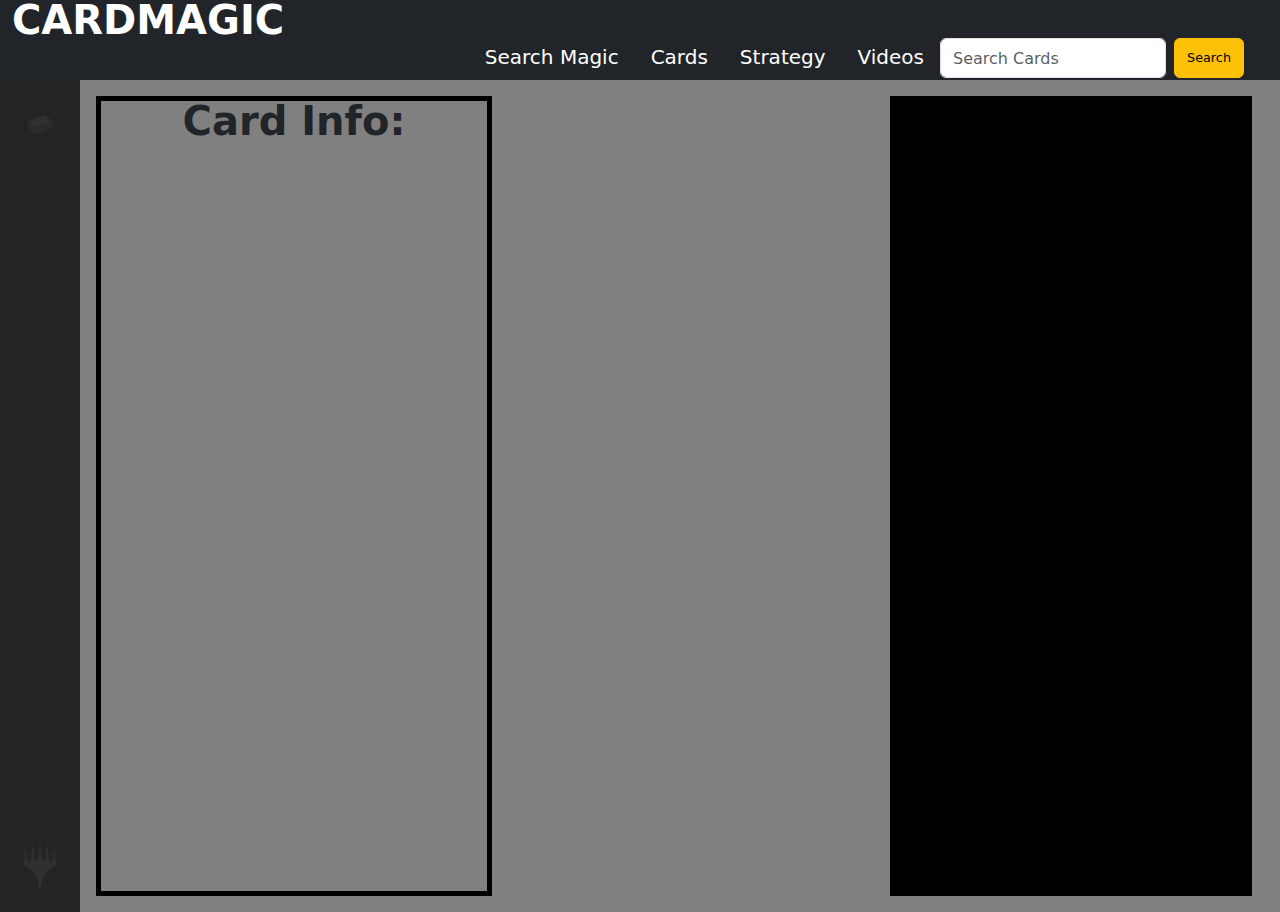
==== index.html @ f4384872 "Fix: Navbard card placement improved" ====
<!DOCTYPE html>
<html lang="en">

<head>
    <meta charset="UTF-8" />
    <meta name="viewport" content="width=device-width, initial-scale=1.0" />
    <meta http-equiv="X-UA-Compatible" content="ie=edge" />
    <link rel="stylesheet" href="https://cdn.jsdelivr.net/npm/bootstrap@5.2.1/dist/css/bootstrap.min.css" />
    <link rel="stylesheet" href="https://use.fontawesome.com/releases/v5.8.1/css/all.css"
        integrity="sha384-50oBUHEmvpQ+1lW4y57PTFmhCaXp0ML5d60M1M7uH2+nqUivzIebhndOJK28anvf" crossorigin="anonymous" />
    <link href="https://fonts.googleapis.com/css?family=Open+Sans&display=swap" rel="stylesheet" />
    <link rel="stylesheet" href="style.css" />
    <link rel="stylesheet" href="reset.css" />

    <script async src="https://cse.google.com/cse.js?cx=1739807d4cdf547c1"></script>
    <title>CARDMAGIC</title>
</head>

<body>
    <header class="topbar navbar-dark bg-dark">
        <nav class="nav navbar-dark bg-dark ">
            <div class="container-fluid row align-items-end">
                <div class="col-md-auto">
                    <a class="navbar-brand text-bg-dark fs-1 fw-bold" href=index.html>CARDMAGIC</a>
                </div>
                <div class="col-md">
                    <ul class='nav justify-content-end d-flex align-items-baseline '>
                        <li class='nav-item'>
                            <a class='nav-link text-bg-dark fs-5 ' href="google.html"> Search Magic</a>
                        </li>
                        <li class='nav-item'>
                            <a class='nav-link text-bg-dark  fs-5 ' href="cards.html">Cards</a>
                        </li>
                        <li class='nav-item'>
                            <a class='nav-link text-bg-dark fs-5 '
                                href="https://magic.wizards.com/en/how-to-play">Strategy</a>
                        </li>
                        <li class='nav-item'>
                            <a class='nav-link text-bg-dark fs-5 '
                                href="https://www.youtube.com/user/wizardsmtg">Videos</a>
                        </li>

                        <form class="d-flex" role="search">
                            <input id="search" class="form-control me-2" type="search" placeholder="Search Cards"
                                aria-label="Search">
                            <button id="searchBtn" class="btn btn-warning" type="submit">Search</button>
                    </ul>

                </div>
            </div>
        </nav>
    </header>

    <nav class='navbar'>
        <ul class='navbar-nav'>
            <li class='nav-icon'>
                <a href="#" class="nav-link" id="nav-link">
                    <svg id=deck width="5rem" height="5rem" version="1.1" viewBox="0 0 700 700"
                        xmlns="http://www.w3.org/2000/svg" xmlns:xlink="http://www.w3.org/1999/xlink">
                        <g>
                            <path fill='currentColor'
                                d="m611.52 207.76c1.1211-6.1602-1.1211-12.879-7.2812-17.359l-132.16-110.88c-7.2812-6.1602-18.48-9.5195-30.238-9.5195-6.7188 0-12.879 1.1211-19.039 2.8008l-307.44 108.08c-10.641 3.9219-17.359 10.078-18.48 17.922-1.1211 6.1602 1.6797 12.879 7.2812 17.359l132.16 110.88c7.2812 6.1602 18.48 9.5195 30.238 9.5195 6.7188 0 12.879-1.1211 19.039-2.8008l307.44-107.52c10.082-3.918 17.359-10.637 18.48-18.477m8.9609 26.316v-11.199c-5.0391 7.2812-12.32 12.879-22.398 16.801l-307.44 108.08c-7.2812 2.8008-15.68 3.9219-24.078 3.9219-15.68 0-30.238-4.4805-39.762-12.879l-132.16-110.88c-2.8008-2.2383-5.0391-4.4805-6.7188-7.2812v10.082c0 4.4805 2.2383 9.5195 7.2812 13.441l132.16 110.88c14 11.762 42.559 15.121 64.398 7.2812l307.44-107.52c13.438-4.4844 20.719-12.324 21.277-20.727m0 29.121v-17.359c-0.55859 7.8398-7.8398 16.238-21.281 20.719l-307.44 107.52c-21.84 7.8398-50.398 4.4805-64.398-7.2812l-131.6-110.88c-5.0391-4.4805-7.2812-8.9609-7.2812-13.441v-16.238 33.602c0 4.4805 2.2383 9.5195 7.2812 13.441l132.16 110.88c14 11.762 42.559 15.121 64.398 7.2812l307.44-107.52c12.879-4.4844 20.719-12.887 20.719-20.727m0 28.562v3.9219-21.84c0 8.3984-7.8398 16.238-21.281 20.719l-307.44 108.64c-21.84 7.8398-50.398 4.4805-64.398-7.2812l-131.6-110.88c-5.0391-4.4805-7.2812-8.9609-7.2812-13.441v-11.762 29.121c0 4.4805 2.2383 9.5195 7.2812 13.441l132.16 110.88c14 11.762 42.559 15.121 64.398 7.2812l307.44-107.52c13.438-5.0391 20.719-12.879 20.719-21.277m0 29.117v8.9609-26.879c0 8.3984-7.8398 16.238-21.281 21.281l-307.44 107.52c-21.84 7.8398-50.398 4.4805-64.398-7.2812l-131.6-110.88c-5.0391-3.9219-7.2812-8.9609-7.2812-13.441v-6.7188 24.082c0 4.4805 2.2383 9.5195 7.2812 13.441l132.16 110.88c14 11.762 42.559 15.121 64.398 7.2812l306.88-107.52c14-4.4805 21.281-12.32 21.281-20.723m0 24.082v-12.879c0 8.3984-7.2812 16.238-21.281 21.281l-307.44 107.52c-21.84 7.8398-50.398 4.4805-64.398-7.2812l-131.6-110.88c-5.0391-4.4805-7.2812-8.9609-7.2812-13.441v-2.2383 15.121c0 4.4805 2.2383 9.5195 7.2812 13.441l132.16 110.88c14 11.762 42.559 15.121 64.398 7.2812l307.44-107.52c13.438-5.043 20.719-13.441 20.719-21.281"
                                class=deckColor></path>

                        </g>
                    </svg>
                    <span class='link-text text-bg-dark'>DECK</span>

                </a>
                
            </li>
            <li class='nav-icon'>
                <a href="https://mtgarena.downloads.wizards.com/Live/Windows64/MTGAInstaller.exe" class="nav-link"
                    id="nav-link">
                    <svg id= magic xmlns="http://www.w3.org/2000/svg" xmlns:xlink="http://www.w3.org/1999/xlink"
                        version="1.1" width="5rem" height="5rem" viewBox="0, 0, 400,717.3333333333333">
                        <g>
                            <path fill='currentColor'
                                d="M199.264 4.478 C 198.537 9.170,198.069 13.565,197.187 24.000 C 195.891 39.341,195.692 42.361,194.401 66.400 C 193.733 78.830,193.012 91.430,192.797 94.400 C 192.583 97.370,191.958 107.180,191.408 116.200 C 190.129 137.166,189.273 149.901,188.784 155.200 C 188.075 162.896,187.628 168.114,186.799 178.400 C 185.859 190.066,184.966 199.341,184.393 203.400 C 184.176 204.940,183.368 211.987,182.597 219.060 C 181.826 226.133,180.937 233.423,180.621 235.260 C 180.305 237.097,179.585 241.930,179.022 246.000 C 176.367 265.177,171.749 287.171,167.347 301.600 L 166.188 305.400 163.394 305.668 C 160.514 305.944,143.759 307.263,142.025 307.351 C 140.061 307.450,136.159 292.215,133.178 272.800 C 132.519 268.510,131.625 262.840,131.192 260.200 C 130.759 257.560,129.779 250.360,129.014 244.200 C 128.248 238.040,127.354 231.020,127.027 228.600 C 126.700 226.180,125.885 218.800,125.215 212.200 C 124.546 205.600,123.726 198.130,123.394 195.600 C 123.062 193.070,122.073 183.260,121.197 173.800 C 120.320 164.340,119.327 153.990,118.989 150.800 C 118.652 147.610,117.757 137.890,117.001 129.200 C 115.325 109.921,112.110 75.662,111.747 73.212 C 111.334 70.416,110.963 72.075,109.811 81.889 C 109.249 86.680,108.610 91.860,108.391 93.400 C 108.173 94.940,107.278 103.850,106.402 113.200 C 105.527 122.550,104.632 131.460,104.414 133.000 C 104.195 134.540,103.289 143.540,102.400 153.000 C 101.511 162.460,100.699 170.436,100.595 170.725 C 100.491 171.014,99.686 178.214,98.806 186.725 C 97.927 195.236,96.939 204.000,96.612 206.200 C 96.284 208.400,95.377 215.600,94.596 222.200 C 93.816 228.800,92.922 235.640,92.609 237.400 C 92.297 239.160,91.393 245.280,90.600 251.000 C 89.808 256.720,88.906 262.660,88.597 264.200 C 88.288 265.740,87.394 270.780,86.611 275.399 C 85.828 280.019,84.925 284.879,84.604 286.199 C 84.283 287.520,83.388 291.576,82.616 295.214 C 81.844 298.852,80.863 302.992,80.436 304.414 C 80.010 305.836,79.197 308.710,78.630 310.800 C 78.062 312.890,77.122 315.809,76.541 317.286 L 75.484 319.972 69.242 322.044 C 65.809 323.183,60.750 324.989,58.000 326.057 C 55.250 327.125,52.873 327.999,52.719 327.999 C 51.211 328.003,44.165 303.995,41.040 288.200 C 40.256 284.240,39.329 279.650,38.978 278.000 C 38.628 276.350,37.738 271.130,37.000 266.400 C 36.262 261.670,35.376 256.180,35.030 254.200 C 34.685 252.220,33.772 245.740,33.002 239.800 C 32.231 233.860,31.338 227.200,31.017 225.000 C 30.696 222.800,29.802 215.510,29.030 208.800 C 28.258 202.090,27.270 193.900,26.834 190.600 C 26.397 187.300,25.578 180.820,25.013 176.200 C 24.087 168.628,22.135 157.038,21.246 153.834 L 20.904 152.600 20.468 153.684 C 19.952 154.968,18.772 163.247,17.603 173.800 C 17.139 177.980,16.594 182.480,16.391 183.800 C 16.188 185.120,15.301 194.120,14.418 203.800 C 13.536 213.480,12.634 222.840,12.413 224.600 C 12.192 226.360,11.286 236.710,10.398 247.600 C 9.510 258.490,8.607 268.840,8.390 270.600 C 8.174 272.360,7.273 283.340,6.389 295.000 C 5.504 306.660,4.604 317.640,4.387 319.400 C 4.171 321.160,3.274 332.680,2.394 345.000 C 1.515 357.320,0.702 367.851,0.587 368.402 C 0.399 369.309,0.581 369.477,2.490 370.154 C 3.650 370.566,5.503 371.316,6.607 371.821 C 7.711 372.325,9.560 373.111,10.717 373.567 C 17.343 376.179,33.935 384.782,42.400 389.996 C 44.490 391.283,47.010 392.833,48.000 393.440 C 49.522 394.373,52.286 396.260,60.200 401.770 C 87.360 420.679,116.905 452.734,137.029 485.128 C 137.893 486.519,139.271 488.724,140.091 490.028 C 141.677 492.551,142.306 493.659,147.518 503.125 C 157.955 522.082,169.207 549.299,174.957 569.499 C 175.725 572.194,176.448 574.554,176.565 574.744 C 177.700 576.580,184.842 606.821,187.205 619.800 C 189.740 633.721,190.046 635.597,191.216 644.400 C 191.875 649.350,192.492 653.670,192.588 654.000 C 192.889 655.031,194.350 668.911,195.388 680.600 C 198.198 712.231,198.778 716.800,199.980 716.800 C 200.806 716.800,201.659 712.325,202.383 704.200 C 202.618 701.560,203.077 696.790,203.403 693.600 C 203.729 690.410,204.454 682.580,205.015 676.200 C 205.576 669.820,206.378 661.990,206.798 658.800 C 208.697 644.343,210.077 634.658,210.814 630.600 C 211.254 628.180,212.241 622.719,213.008 618.466 C 213.775 614.212,214.760 609.262,215.196 607.466 C 215.632 605.669,216.712 601.050,217.595 597.200 C 222.439 576.093,229.516 553.627,236.938 535.800 C 246.475 512.889,255.686 495.725,269.542 475.042 C 274.987 466.914,277.969 462.878,285.089 454.003 C 303.068 431.594,325.068 411.358,348.211 395.942 C 354.306 391.882,357.703 389.798,366.200 384.909 C 373.946 380.451,394.764 370.727,398.648 369.752 C 399.474 369.545,399.605 369.325,399.421 368.451 C 399.300 367.873,398.480 357.500,397.600 345.400 C 396.719 333.300,395.725 320.610,395.390 317.200 C 395.055 313.790,394.065 301.670,393.190 290.267 C 392.315 278.864,391.511 269.144,391.403 268.667 C 391.295 268.190,390.487 258.890,389.608 248.000 C 388.728 237.110,387.828 226.760,387.608 225.000 C 387.388 223.240,386.483 213.880,385.597 204.200 C 384.711 194.520,383.722 184.620,383.400 182.200 C 383.078 179.780,382.354 173.840,381.791 169.000 C 380.613 158.863,379.773 153.613,379.245 153.085 C 378.572 152.412,376.768 162.307,374.994 176.400 C 374.233 182.450,373.154 190.820,372.598 195.000 C 372.041 199.180,371.050 207.370,370.397 213.200 C 369.743 219.030,368.844 226.230,368.399 229.200 C 367.953 232.170,367.048 238.830,366.388 244.000 C 365.727 249.170,364.830 255.380,364.393 257.800 C 363.957 260.220,362.977 265.980,362.216 270.600 C 358.591 292.609,352.796 315.884,348.498 325.700 C 347.299 328.438,347.893 328.370,342.777 326.354 C 340.480 325.448,335.478 323.661,331.663 322.383 C 327.848 321.105,324.672 320.001,324.605 319.930 C 324.120 319.410,322.291 314.306,321.405 311.000 C 320.815 308.800,319.906 305.560,319.385 303.800 C 318.864 302.040,317.886 297.900,317.213 294.600 C 316.539 291.300,315.641 287.160,315.217 285.400 C 314.792 283.640,313.812 278.420,313.039 273.800 C 312.265 269.180,311.355 263.870,311.015 262.000 C 310.675 260.130,309.852 254.640,309.185 249.800 C 308.518 244.960,307.623 238.840,307.197 236.200 C 306.770 233.560,305.871 226.630,305.199 220.800 C 304.527 214.970,303.717 208.490,303.398 206.400 C 303.079 204.310,302.187 196.480,301.416 189.000 C 300.645 181.520,299.741 173.330,299.406 170.800 C 299.071 168.270,298.074 158.550,297.190 149.200 C 296.306 139.850,295.502 131.930,295.403 131.600 C 295.305 131.270,294.496 123.170,293.605 113.600 C 292.714 104.030,291.726 94.310,291.410 92.000 C 291.093 89.690,290.443 84.470,289.965 80.400 C 288.962 71.863,288.661 70.608,288.242 73.224 C 287.873 75.535,284.818 108.028,282.792 131.200 C 281.917 141.210,281.016 151.020,280.789 153.000 C 280.562 154.980,279.663 164.250,278.791 173.600 C 277.919 182.950,276.933 192.760,276.600 195.400 C 276.267 198.040,275.370 206.230,274.606 213.600 C 273.843 220.970,273.043 228.170,272.828 229.600 C 272.614 231.030,271.877 236.768,271.192 242.352 C 270.507 247.935,269.613 254.685,269.206 257.352 C 265.761 279.951,265.710 280.239,263.027 292.800 C 261.750 298.777,259.500 306.582,258.855 307.273 C 258.715 307.423,255.990 307.299,252.800 306.998 C 249.610 306.697,244.120 306.246,240.600 305.996 C 237.080 305.746,234.074 305.420,233.919 305.271 C 233.454 304.820,230.464 294.550,229.182 289.000 C 228.522 286.140,227.632 282.450,227.205 280.800 C 226.777 279.150,225.882 274.740,225.214 271.000 C 224.547 267.260,223.732 263.000,223.403 261.534 C 223.075 260.068,222.092 253.948,221.220 247.934 C 220.348 241.920,219.361 235.200,219.027 233.000 C 218.692 230.800,217.872 223.960,217.203 217.800 C 216.535 211.640,215.726 204.530,215.405 202.000 C 214.676 196.260,213.886 187.731,212.610 171.800 C 212.064 164.980,211.436 157.510,211.215 155.200 C 210.694 149.757,209.393 130.380,208.610 116.400 C 208.271 110.350,207.818 103.240,207.603 100.600 C 207.158 95.128,206.449 83.100,204.999 56.400 C 204.443 46.170,203.724 34.830,203.402 31.200 C 203.081 27.570,202.531 21.360,202.181 17.400 C 200.935 3.295,200.053 -0.613,199.264 4.478 "
                                 ></path>
                            
                    </svg>
                    <span class='link-text text-bg-dark'>DOWNLOAD MTG ARENA</span>
                </a>
            </li>
        </ul>

    </nav>
    <main>
        <section class="container-fluid">
            <article class="row">
                <div class="col" id="cardContainer">
                    <p class="text-center fs-1">Card Info:</p>
                    <p id="cardName"></p>
                    <p id="cardType"></p>
                    <p id="cardText"></p>
                    <p id="cardPT"></p>
                </div>
                <div class="col">
                    <img class="cardImage row" id="cardImage"/>
                    <div class="row">
                        <button class="btn btn-success invisible btn-lrg" id="btnAdd2Deck">Add to Deck</button>
                        <button class="btn btn-danger invisible btn-lrg" id="btnRmv2Deck">Remove from Deck</button>
                        <button class="btn btn-info invisible btn-lrg" id="btnSave2Deck">Save Deck</button>
                    </div>
                </div>
                <div class="col">
                    <section class="container-fluid" id="searchGrid">
                    </section>
                </div>
            </article>
        </section>
    </main>
    <script src="https://cdnjs.cloudflare.com/ajax/libs/jquery/3.2.1/jquery.min.js"></script>
    <script src="./Develop/script.js"></script>
</body>
---- style.css ----
main {
    margin-left: 5rem;
    padding: 1rem;
}

body {
    background-color: gray;
}

body::-webkit-scrollbar {
    width: 0.15rem;
}

body::-webkit-scrollbar-track {
    background: black;
}

body::-webkit-scrollbar-thumb {
    background: gold;
}

#deck {
    color: rgb(206, 11, 11);
    width: 100%;
}

#magic {
    color: rgb(206, 11, 11);
    width: 100%;
}

/* side nav bar  */
.navbar {
    width: 5rem;
    height: 100vh;
    position: fixed;
    background-color: rgba(26, 26, 26, 0.906);
    transition: 200ms ease;
    
}

.navbar-nav {
    list-style: none;
    padding: 0;
    margin: 0;
    display: flex;
    flex-direction: column;
    align-items: center;
    height: 100%;
}

#nav-link {
    display: flex;
    align-items: center;
    height: 5rem;
    color: rgba(26, 26, 26, 0.906);
    text-decoration: none;
    filter: grayscale(100%)opacity(0.7);
    transition: 600ms;
}

.link-text {
    display: none;
    margin-left: 1rem;
}

.nav-link svg {
    min-width: 2rem;
    margin: 0 1.5rem;
}
/* hover for the navbar, width determines the how far it will cover page */
.navbar:hover {
    width: 20rem;
}

.navbar:hover .link-text {
    display: block;
}
/* removes previous grayscale of the nav bar icon */
#nav-link:hover {
    filter: grayscale(0%) opacity(1);
}


header {
    height: 5rem;
    width: 100vw;
}

.nav-item,#search,#searchBtn {
    position: relative;
    top: 38px;
    height: 10px;
}
.nav-icon:last-child{
    margin-top: 73vh;
}

#search,#searchBtn {
    height: 40px;
}

#searchBtn {
    font-size: .8em;
    line-height: 0em;

}

.gsc-control-cse{
position: relative;
top: 130px;
border-radius: 2em;
margin-left: 15rem;
overflow-y: scroll;
max-height: 43rem;
}

.gsc-control-cse::-webkit-scrollbar {
    width: 0.15rem;
}

.gsc-control-cse::-webkit-scrollbar-track {
    background: black;
}

.gsc-control-cse::-webkit-scrollbar-thumb {
    background: gold;
}


#googleHeader{
    position: absolute;
    top: 130px;
    margin-left: 15rem;
    display: inline;
    width: 50vw;
}

a #title{
    color: rgb(206, 11, 11);
    transition: 600ms ease;
}

#searchGrid{
  background-color: black;  
  border: .2rem solid black;
  height: 50rem;
  overflow-y: scroll;  
  
}

#searchGrid::-webkit-scrollbar {
    width: 0.15rem;
}

#searchGrid::-webkit-scrollbar-track {
    background: black;
}

#searchGrid::-webkit-scrollbar-thumb {
    background: gold;
}

#galleryGrid{
    background-color: black;  
    border: .2rem solid black;
    height: 50rem;
    overflow-y: scroll;  
    
  }
  
  #galleryhGrid::-webkit-scrollbar {
      width: 0.15rem;
  }
  
  #galleryhGrid::-webkit-scrollbar-track {
      background: black;
  }
  
  #galleryhGrid::-webkit-scrollbar-thumb {
      background: gold;
  }
@media only screen and (max-width:600px) {}

@media only screen and (min-width:600px) {}
.cardImage{
    border-radius: 25px;
    background-color: black;
    margin-top: 20px;
    
}

#cardContainer{
   border: 5px solid black;
   font-size: 20px;
   font-weight: 900;
    
}
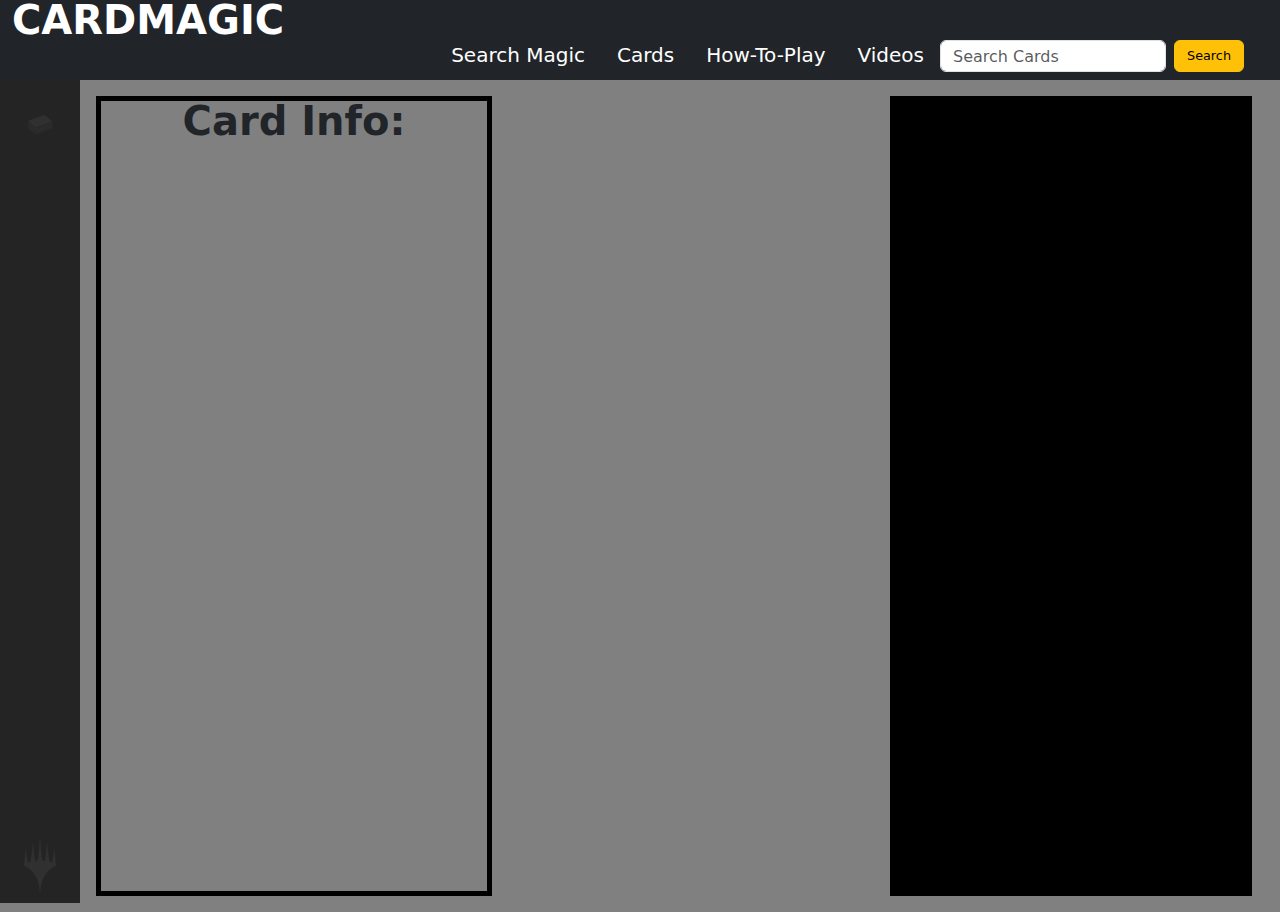
==== commit 049168b0: "WIP" ====
--- a/index.html
+++ b/index.html
@@ -3,7 +3,7 @@
 
 <head>
     <meta charset="UTF-8" />
-    <meta name="viewport" content="width=device-width, initial-scale=1.0" />
+    <meta name="viewport" content="width=device-width,height=device-height, initial-scale=1.0" />
     <meta http-equiv="X-UA-Compatible" content="ie=edge" />
     <link rel="stylesheet" href="https://cdn.jsdelivr.net/npm/bootstrap@5.2.1/dist/css/bootstrap.min.css" />
     <link rel="stylesheet" href="https://use.fontawesome.com/releases/v5.8.1/css/all.css"
@@ -33,7 +33,7 @@
                         </li>
                         <li class='nav-item'>
                             <a class='nav-link text-bg-dark fs-5 '
-                                href="https://magic.wizards.com/en/how-to-play">Strategy</a>
+                                href="https://magic.wizards.com/en/how-to-play">How-To-Play</a>
                         </li>
                         <li class='nav-item'>
                             <a class='nav-link text-bg-dark fs-5 '
@@ -101,7 +101,6 @@
                     <div class="row">
                         <button class="btn btn-success invisible btn-lrg" id="btnAdd2Deck">Add to Deck</button>
                         <button class="btn btn-danger invisible btn-lrg" id="btnRmv2Deck">Remove from Deck</button>
-                        <button class="btn btn-info invisible btn-lrg" id="btnSave2Deck">Save Deck</button>
                     </div>
                 </div>
                 <div class="col">
--- a/style.css
+++ b/style.css
@@ -7,15 +7,15 @@
 body {
     background-color: gray;
 }
-
+/* scroll bar width for webpage*/
 body::-webkit-scrollbar {
     width: 0.15rem;
 }
-
+/* scroll bar bg black for webpage*/
 body::-webkit-scrollbar-track {
     background: black;
 }
-
+/* scroll bar gold for webpage*/
 body::-webkit-scrollbar-thumb {
     background: gold;
 }
@@ -33,8 +33,8 @@
 /* side nav bar  */
 .navbar {
     width: 5rem;
-    height: 100vh;
-    position: fixed;
+    height: 91.4vh;
+    position: absolute;
     background-color: rgba(26, 26, 26, 0.906);
     transition: 200ms ease;
     
@@ -90,15 +90,15 @@
 
 .nav-item,#search,#searchBtn {
     position: relative;
-    top: 38px;
-    height: 10px;
+    top: 2rem;
+    height: 1rem;
 }
 .nav-icon:last-child{
     margin-top: 73vh;
 }
 
 #search,#searchBtn {
-    height: 40px;
+    height: 2rem;
 }
 
 #searchBtn {
@@ -183,7 +183,10 @@
   }
 @media only screen and (max-width:600px) {}
 
-@media only screen and (min-width:600px) {}
+@media only screen and (min-width:600px) {
+
+    
+}
 .cardImage{
     border-radius: 25px;
     background-color: black;
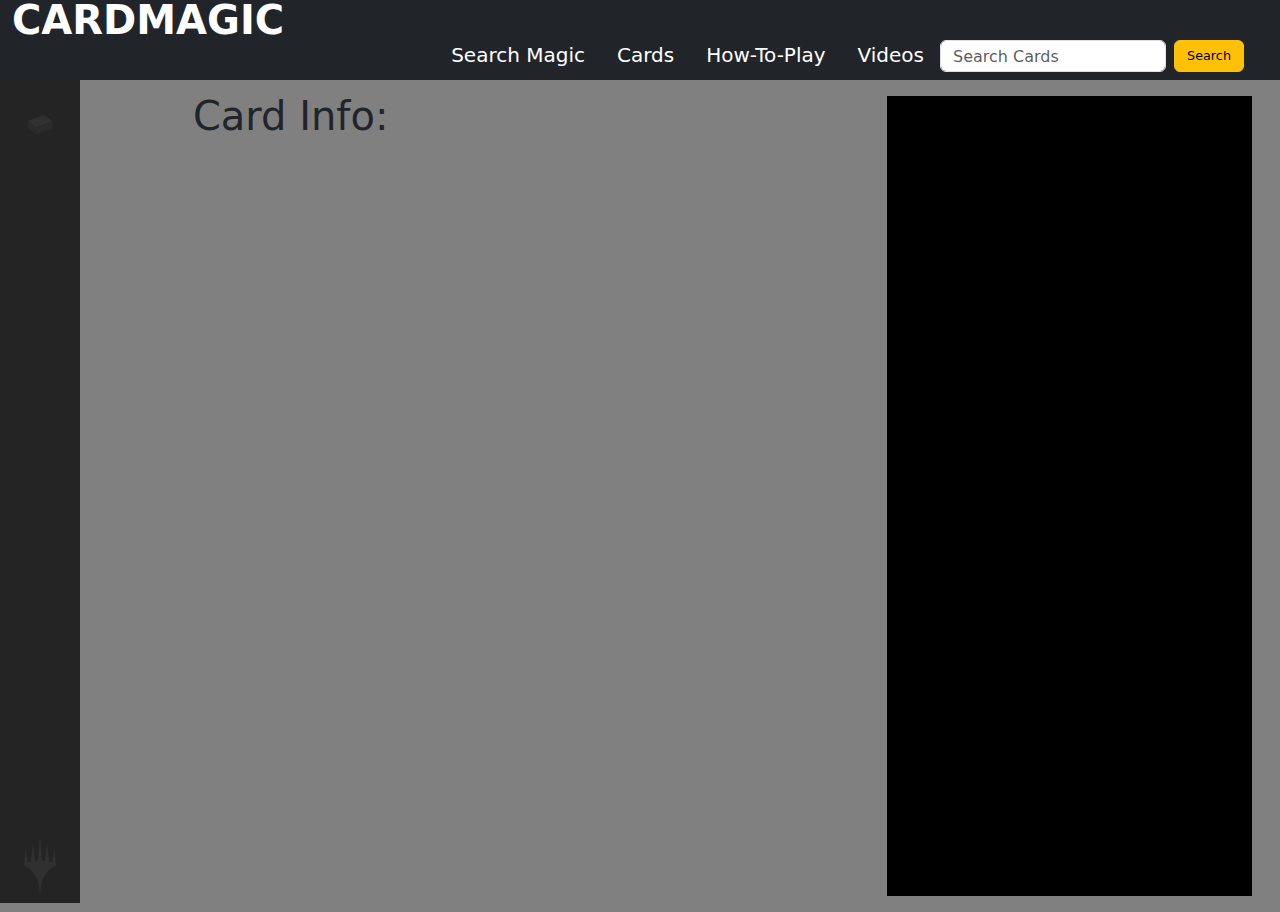
==== commit de3af36d: "WIP responsive nav bar and media sizes" ====
--- a/index.html
+++ b/index.html
@@ -24,7 +24,7 @@
                     <a class="navbar-brand text-bg-dark fs-1 fw-bold" href=index.html>CARDMAGIC</a>
                 </div>
                 <div class="col-md">
-                    <ul class='nav justify-content-end d-flex align-items-baseline '>
+                    <ul id='links' class='nav justify-content-end d-flex align-items-baseline '>
                         <li class='nav-item'>
                             <a class='nav-link text-bg-dark fs-5 ' href="google.html"> Search Magic</a>
                         </li>
@@ -101,6 +101,7 @@
                     <div class="row">
                         <button class="btn btn-success invisible btn-lrg" id="btnAdd2Deck">Add to Deck</button>
                         <button class="btn btn-danger invisible btn-lrg" id="btnRmv2Deck">Remove from Deck</button>
+                        <button class="btn btn-info invisible btn-lrg" id="btnSave2Deck">Save Deck</button>
                     </div>
                 </div>
                 <div class="col">
--- a/style.css
+++ b/style.css
@@ -170,18 +170,111 @@
     
   }
   
-  #galleryhGrid::-webkit-scrollbar {
+  #galleryGrid::-webkit-scrollbar {
       width: 0.15rem;
   }
   
-  #galleryhGrid::-webkit-scrollbar-track {
+  #galleryGrid::-webkit-scrollbar-track {
       background: black;
   }
   
-  #galleryhGrid::-webkit-scrollbar-thumb {
+  #galleryGrid::-webkit-scrollbar-thumb {
       background: gold;
   }
-@media only screen and (max-width:600px) {}
+@media only screen and (max-width:1107px) {
+    .nav-item,#search,#searchBtn {
+        position: relative;
+        top: 2rem;
+        height: 1rem;
+    }
+    #search,#searchBtn {
+        height: 2rem;
+    }
+    #search {
+        width: 7rem;
+    }
+    #searchBtn {
+        line-height: 0em;
+        width: 3.rem;
+        font-size: 11px;
+        font-weight: bold;
+    
+    }
+    
+}
+@media only screen and (max-width:998px) {
+    .nav-item,#search,#searchBtn {
+        position: relative;
+        top: 2rem;
+        height: 1rem;
+        padding:0px;
+    }
+    #search,#searchBtn {
+        height: 2rem;
+    }
+    #search {
+        width: 7rem;
+    }
+    #searchBtn {
+        line-height: 0em;
+        width: 3rem;
+        font-size: 11px;
+        font-weight: bold;
+    
+    }
+
+    /* .nav-item {
+        position:relative;
+        left:1rem;
+        
+        
+    }  */
+
+    
+}
+@media only screen and (max-width:985px) {
+    .nav-item,#search,#searchBtn {
+        position: relative;
+        top: 2rem;
+        height: 1rem;
+        padding-left:0px;
+        padding-right: 0px;
+    }
+    #search,#searchBtn {
+        height: 2rem;
+    }
+    #search {
+        width: 5rem;
+    }
+    #searchBtn {
+        line-height: 0em;
+        width: 3rem;
+        font-size: 11px;
+        font-weight: bold;
+    
+    }
+    @media only screen and (max-width:950px) {
+        .nav-item,#search,#searchBtn {
+            position: relative;
+            left: -1rem;
+            top: 2rem;
+            height: 1rem;
+            padding-left:0px;
+            padding-right: 0px;
+        }
+        #search,#searchBtn {
+            height: 2rem;
+        }
+        #search {
+            width: 3rem;
+        }
+        #searchBtn {
+            line-height: 0em;
+            width: 3rem;
+            font-size: 11px;
+            font-weight: bold;
+        
+        }
 
 @media only screen and (min-width:600px) {
 
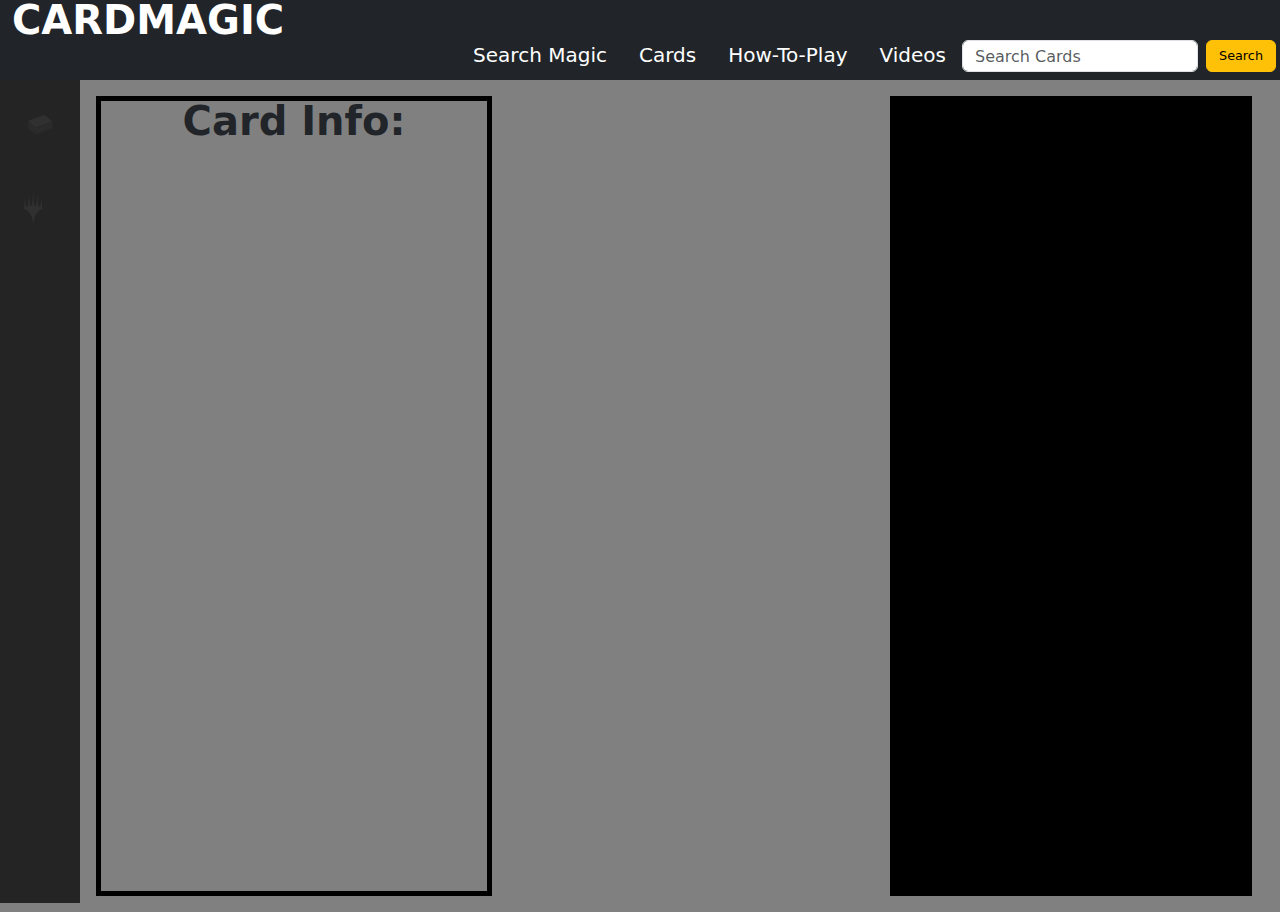
==== commit 5fb7798a: "change the quality of image in gallery" ====
--- a/index.html
+++ b/index.html
@@ -73,7 +73,7 @@
                 <a href="https://mtgarena.downloads.wizards.com/Live/Windows64/MTGAInstaller.exe" class="nav-link"
                     id="nav-link">
                     <svg id= magic xmlns="http://www.w3.org/2000/svg" xmlns:xlink="http://www.w3.org/1999/xlink"
-                        version="1.1" width="5rem" height="5rem" viewBox="0, 0, 400,717.3333333333333">
+                        version="1.1" width="5rem" height="5rem" viewBox="0, 0, 700,700">
                         <g>
                             <path fill='currentColor'
                                 d="M199.264 4.478 C 198.537 9.170,198.069 13.565,197.187 24.000 C 195.891 39.341,195.692 42.361,194.401 66.400 C 193.733 78.830,193.012 91.430,192.797 94.400 C 192.583 97.370,191.958 107.180,191.408 116.200 C 190.129 137.166,189.273 149.901,188.784 155.200 C 188.075 162.896,187.628 168.114,186.799 178.400 C 185.859 190.066,184.966 199.341,184.393 203.400 C 184.176 204.940,183.368 211.987,182.597 219.060 C 181.826 226.133,180.937 233.423,180.621 235.260 C 180.305 237.097,179.585 241.930,179.022 246.000 C 176.367 265.177,171.749 287.171,167.347 301.600 L 166.188 305.400 163.394 305.668 C 160.514 305.944,143.759 307.263,142.025 307.351 C 140.061 307.450,136.159 292.215,133.178 272.800 C 132.519 268.510,131.625 262.840,131.192 260.200 C 130.759 257.560,129.779 250.360,129.014 244.200 C 128.248 238.040,127.354 231.020,127.027 228.600 C 126.700 226.180,125.885 218.800,125.215 212.200 C 124.546 205.600,123.726 198.130,123.394 195.600 C 123.062 193.070,122.073 183.260,121.197 173.800 C 120.320 164.340,119.327 153.990,118.989 150.800 C 118.652 147.610,117.757 137.890,117.001 129.200 C 115.325 109.921,112.110 75.662,111.747 73.212 C 111.334 70.416,110.963 72.075,109.811 81.889 C 109.249 86.680,108.610 91.860,108.391 93.400 C 108.173 94.940,107.278 103.850,106.402 113.200 C 105.527 122.550,104.632 131.460,104.414 133.000 C 104.195 134.540,103.289 143.540,102.400 153.000 C 101.511 162.460,100.699 170.436,100.595 170.725 C 100.491 171.014,99.686 178.214,98.806 186.725 C 97.927 195.236,96.939 204.000,96.612 206.200 C 96.284 208.400,95.377 215.600,94.596 222.200 C 93.816 228.800,92.922 235.640,92.609 237.400 C 92.297 239.160,91.393 245.280,90.600 251.000 C 89.808 256.720,88.906 262.660,88.597 264.200 C 88.288 265.740,87.394 270.780,86.611 275.399 C 85.828 280.019,84.925 284.879,84.604 286.199 C 84.283 287.520,83.388 291.576,82.616 295.214 C 81.844 298.852,80.863 302.992,80.436 304.414 C 80.010 305.836,79.197 308.710,78.630 310.800 C 78.062 312.890,77.122 315.809,76.541 317.286 L 75.484 319.972 69.242 322.044 C 65.809 323.183,60.750 324.989,58.000 326.057 C 55.250 327.125,52.873 327.999,52.719 327.999 C 51.211 328.003,44.165 303.995,41.040 288.200 C 40.256 284.240,39.329 279.650,38.978 278.000 C 38.628 276.350,37.738 271.130,37.000 266.400 C 36.262 261.670,35.376 256.180,35.030 254.200 C 34.685 252.220,33.772 245.740,33.002 239.800 C 32.231 233.860,31.338 227.200,31.017 225.000 C 30.696 222.800,29.802 215.510,29.030 208.800 C 28.258 202.090,27.270 193.900,26.834 190.600 C 26.397 187.300,25.578 180.820,25.013 176.200 C 24.087 168.628,22.135 157.038,21.246 153.834 L 20.904 152.600 20.468 153.684 C 19.952 154.968,18.772 163.247,17.603 173.800 C 17.139 177.980,16.594 182.480,16.391 183.800 C 16.188 185.120,15.301 194.120,14.418 203.800 C 13.536 213.480,12.634 222.840,12.413 224.600 C 12.192 226.360,11.286 236.710,10.398 247.600 C 9.510 258.490,8.607 268.840,8.390 270.600 C 8.174 272.360,7.273 283.340,6.389 295.000 C 5.504 306.660,4.604 317.640,4.387 319.400 C 4.171 321.160,3.274 332.680,2.394 345.000 C 1.515 357.320,0.702 367.851,0.587 368.402 C 0.399 369.309,0.581 369.477,2.490 370.154 C 3.650 370.566,5.503 371.316,6.607 371.821 C 7.711 372.325,9.560 373.111,10.717 373.567 C 17.343 376.179,33.935 384.782,42.400 389.996 C 44.490 391.283,47.010 392.833,48.000 393.440 C 49.522 394.373,52.286 396.260,60.200 401.770 C 87.360 420.679,116.905 452.734,137.029 485.128 C 137.893 486.519,139.271 488.724,140.091 490.028 C 141.677 492.551,142.306 493.659,147.518 503.125 C 157.955 522.082,169.207 549.299,174.957 569.499 C 175.725 572.194,176.448 574.554,176.565 574.744 C 177.700 576.580,184.842 606.821,187.205 619.800 C 189.740 633.721,190.046 635.597,191.216 644.400 C 191.875 649.350,192.492 653.670,192.588 654.000 C 192.889 655.031,194.350 668.911,195.388 680.600 C 198.198 712.231,198.778 716.800,199.980 716.800 C 200.806 716.800,201.659 712.325,202.383 704.200 C 202.618 701.560,203.077 696.790,203.403 693.600 C 203.729 690.410,204.454 682.580,205.015 676.200 C 205.576 669.820,206.378 661.990,206.798 658.800 C 208.697 644.343,210.077 634.658,210.814 630.600 C 211.254 628.180,212.241 622.719,213.008 618.466 C 213.775 614.212,214.760 609.262,215.196 607.466 C 215.632 605.669,216.712 601.050,217.595 597.200 C 222.439 576.093,229.516 553.627,236.938 535.800 C 246.475 512.889,255.686 495.725,269.542 475.042 C 274.987 466.914,277.969 462.878,285.089 454.003 C 303.068 431.594,325.068 411.358,348.211 395.942 C 354.306 391.882,357.703 389.798,366.200 384.909 C 373.946 380.451,394.764 370.727,398.648 369.752 C 399.474 369.545,399.605 369.325,399.421 368.451 C 399.300 367.873,398.480 357.500,397.600 345.400 C 396.719 333.300,395.725 320.610,395.390 317.200 C 395.055 313.790,394.065 301.670,393.190 290.267 C 392.315 278.864,391.511 269.144,391.403 268.667 C 391.295 268.190,390.487 258.890,389.608 248.000 C 388.728 237.110,387.828 226.760,387.608 225.000 C 387.388 223.240,386.483 213.880,385.597 204.200 C 384.711 194.520,383.722 184.620,383.400 182.200 C 383.078 179.780,382.354 173.840,381.791 169.000 C 380.613 158.863,379.773 153.613,379.245 153.085 C 378.572 152.412,376.768 162.307,374.994 176.400 C 374.233 182.450,373.154 190.820,372.598 195.000 C 372.041 199.180,371.050 207.370,370.397 213.200 C 369.743 219.030,368.844 226.230,368.399 229.200 C 367.953 232.170,367.048 238.830,366.388 244.000 C 365.727 249.170,364.830 255.380,364.393 257.800 C 363.957 260.220,362.977 265.980,362.216 270.600 C 358.591 292.609,352.796 315.884,348.498 325.700 C 347.299 328.438,347.893 328.370,342.777 326.354 C 340.480 325.448,335.478 323.661,331.663 322.383 C 327.848 321.105,324.672 320.001,324.605 319.930 C 324.120 319.410,322.291 314.306,321.405 311.000 C 320.815 308.800,319.906 305.560,319.385 303.800 C 318.864 302.040,317.886 297.900,317.213 294.600 C 316.539 291.300,315.641 287.160,315.217 285.400 C 314.792 283.640,313.812 278.420,313.039 273.800 C 312.265 269.180,311.355 263.870,311.015 262.000 C 310.675 260.130,309.852 254.640,309.185 249.800 C 308.518 244.960,307.623 238.840,307.197 236.200 C 306.770 233.560,305.871 226.630,305.199 220.800 C 304.527 214.970,303.717 208.490,303.398 206.400 C 303.079 204.310,302.187 196.480,301.416 189.000 C 300.645 181.520,299.741 173.330,299.406 170.800 C 299.071 168.270,298.074 158.550,297.190 149.200 C 296.306 139.850,295.502 131.930,295.403 131.600 C 295.305 131.270,294.496 123.170,293.605 113.600 C 292.714 104.030,291.726 94.310,291.410 92.000 C 291.093 89.690,290.443 84.470,289.965 80.400 C 288.962 71.863,288.661 70.608,288.242 73.224 C 287.873 75.535,284.818 108.028,282.792 131.200 C 281.917 141.210,281.016 151.020,280.789 153.000 C 280.562 154.980,279.663 164.250,278.791 173.600 C 277.919 182.950,276.933 192.760,276.600 195.400 C 276.267 198.040,275.370 206.230,274.606 213.600 C 273.843 220.970,273.043 228.170,272.828 229.600 C 272.614 231.030,271.877 236.768,271.192 242.352 C 270.507 247.935,269.613 254.685,269.206 257.352 C 265.761 279.951,265.710 280.239,263.027 292.800 C 261.750 298.777,259.500 306.582,258.855 307.273 C 258.715 307.423,255.990 307.299,252.800 306.998 C 249.610 306.697,244.120 306.246,240.600 305.996 C 237.080 305.746,234.074 305.420,233.919 305.271 C 233.454 304.820,230.464 294.550,229.182 289.000 C 228.522 286.140,227.632 282.450,227.205 280.800 C 226.777 279.150,225.882 274.740,225.214 271.000 C 224.547 267.260,223.732 263.000,223.403 261.534 C 223.075 260.068,222.092 253.948,221.220 247.934 C 220.348 241.920,219.361 235.200,219.027 233.000 C 218.692 230.800,217.872 223.960,217.203 217.800 C 216.535 211.640,215.726 204.530,215.405 202.000 C 214.676 196.260,213.886 187.731,212.610 171.800 C 212.064 164.980,211.436 157.510,211.215 155.200 C 210.694 149.757,209.393 130.380,208.610 116.400 C 208.271 110.350,207.818 103.240,207.603 100.600 C 207.158 95.128,206.449 83.100,204.999 56.400 C 204.443 46.170,203.724 34.830,203.402 31.200 C 203.081 27.570,202.531 21.360,202.181 17.400 C 200.935 3.295,200.053 -0.613,199.264 4.478 "
--- a/style.css
+++ b/style.css
@@ -1,4 +1,3 @@
-
 main {
     margin-left: 5rem;
     padding: 1rem;
@@ -7,27 +6,33 @@
 body {
     background-color: gray;
 }
+
 /* scroll bar width for webpage*/
 body::-webkit-scrollbar {
     width: 0.15rem;
 }
+
 /* scroll bar bg black for webpage*/
 body::-webkit-scrollbar-track {
     background: black;
 }
+
 /* scroll bar gold for webpage*/
 body::-webkit-scrollbar-thumb {
     background: gold;
 }
 
+/* svg deck icon */
 #deck {
     color: rgb(206, 11, 11);
     width: 100%;
 }
 
+/* svg mtg icon */
 #magic {
     color: rgb(206, 11, 11);
     width: 100%;
+
 }
 
 /* side nav bar  */
@@ -37,7 +42,7 @@
     position: absolute;
     background-color: rgba(26, 26, 26, 0.906);
     transition: 200ms ease;
-    
+
 }
 
 .navbar-nav {
@@ -69,6 +74,7 @@
     min-width: 2rem;
     margin: 0 1.5rem;
 }
+
 /* hover for the navbar, width determines the how far it will cover page */
 .navbar:hover {
     width: 20rem;
@@ -77,6 +83,7 @@
 .navbar:hover .link-text {
     display: block;
 }
+
 /* removes previous grayscale of the nav bar icon */
 #nav-link:hover {
     filter: grayscale(0%) opacity(1);
@@ -88,32 +95,35 @@
     width: 100vw;
 }
 
-.nav-item,#search,#searchBtn {
+.nav-item,
+#search,
+#searchBtn {
     position: relative;
+    left: 2rem;
     top: 2rem;
     height: 1rem;
 }
-.nav-icon:last-child{
-    margin-top: 73vh;
-}
-
-#search,#searchBtn {
+
+
+#search,
+#searchBtn {
     height: 2rem;
 }
 
 #searchBtn {
     font-size: .8em;
     line-height: 0em;
-
-}
-
-.gsc-control-cse{
-position: relative;
-top: 130px;
-border-radius: 2em;
-margin-left: 15rem;
-overflow-y: scroll;
-max-height: 43rem;
+    width: 5rem;
+
+}
+
+.gsc-control-cse {
+    position: relative;
+    top: 130px;
+    border-radius: 2em;
+    margin-left: 15rem;
+    overflow-y: scroll;
+    max-height: 43rem;
 }
 
 .gsc-control-cse::-webkit-scrollbar {
@@ -129,7 +139,7 @@
 }
 
 
-#googleHeader{
+#googleHeader {
     position: absolute;
     top: 130px;
     margin-left: 15rem;
@@ -137,17 +147,17 @@
     width: 50vw;
 }
 
-a #title{
+a #title {
     color: rgb(206, 11, 11);
     transition: 600ms ease;
 }
 
-#searchGrid{
-  background-color: black;  
-  border: .2rem solid black;
-  height: 50rem;
-  overflow-y: scroll;  
-  
+#searchGrid {
+    background-color: black;
+    border: .2rem solid black;
+    height: 50rem;
+    overflow-y: scroll;
+
 }
 
 #searchGrid::-webkit-scrollbar {
@@ -162,65 +172,104 @@
     background: gold;
 }
 
-#galleryGrid{
-    background-color: black;  
+#galleryGrid {
+    background-color: black;
     border: .2rem solid black;
     height: 50rem;
-    overflow-y: scroll;  
-    
-  }
-  
-  #galleryGrid::-webkit-scrollbar {
-      width: 0.15rem;
-  }
-  
-  #galleryGrid::-webkit-scrollbar-track {
-      background: black;
-  }
-  
-  #galleryGrid::-webkit-scrollbar-thumb {
-      background: gold;
-  }
+    overflow-y: scroll;
+
+}
+
+#galleryGrid::-webkit-scrollbar {
+    width: 0.15rem;
+}
+
+#galleryGrid::-webkit-scrollbar-track {
+    background: black;
+}
+
+#galleryGrid::-webkit-scrollbar-thumb {
+    background: gold;
+}
+
+.cardImage {
+    border-radius: 25px;
+    background-color: black;
+    margin-top: 20px;
+
+}
+
+#cardContainer {
+    border: 5px solid black;
+    font-size: 20px;
+    font-weight: 900;
+
+}
+
+ul img {
+    max-width: 5rem;   
+}
+/* zoom image of card in nav bar */
+ul img:hover {
+   transform: scale(4);
+   z-index: 1;
+}
+
 @media only screen and (max-width:1107px) {
-    .nav-item,#search,#searchBtn {
+
+    .nav-item,
+    #search,
+    #searchBtn {
         position: relative;
         top: 2rem;
         height: 1rem;
     }
-    #search,#searchBtn {
-        height: 2rem;
-    }
+
+    #search,
+    #searchBtn {
+        height: 2rem;
+    }
+
     #search {
         width: 7rem;
     }
+
     #searchBtn {
         line-height: 0em;
         width: 3.rem;
         font-size: 11px;
         font-weight: bold;
-    
-    }
-    
-}
+
+    }
+
+}
+
 @media only screen and (max-width:998px) {
-    .nav-item,#search,#searchBtn {
+
+    .nav-item,
+    #search,
+    #searchBtn {
         position: relative;
         top: 2rem;
         height: 1rem;
-        padding:0px;
-    }
-    #search,#searchBtn {
-        height: 2rem;
-    }
+        padding: 0px;
+    }
+
+    #search,
+    #searchBtn {
+        height: 2rem;
+    }
+
     #search {
         width: 7rem;
     }
-    #searchBtn {
-        line-height: 0em;
-        width: 3rem;
-        font-size: 11px;
-        font-weight: bold;
-    
+
+    #searchBtn {
+        line-height: 0em;
+        width: 3rem;
+        font-size: 11px;
+        font-weight: bold;
+
     }
 
     /* .nav-item {
@@ -230,66 +279,232 @@
         
     }  */
 
-    
-}
+
+}
+
 @media only screen and (max-width:985px) {
-    .nav-item,#search,#searchBtn {
+
+    .nav-item,
+    #search,
+    #searchBtn {
         position: relative;
         top: 2rem;
         height: 1rem;
-        padding-left:0px;
-        padding-right: 0px;
-    }
-    #search,#searchBtn {
-        height: 2rem;
-    }
+        padding-left: 0px;
+        padding-right: 0px;
+    }
+
+    #search,
+    #searchBtn {
+        height: 2rem;
+    }
+
     #search {
         width: 5rem;
     }
-    #searchBtn {
-        line-height: 0em;
-        width: 3rem;
-        font-size: 11px;
-        font-weight: bold;
-    
-    }
-    @media only screen and (max-width:950px) {
-        .nav-item,#search,#searchBtn {
-            position: relative;
-            left: -1rem;
-            top: 2rem;
-            height: 1rem;
-            padding-left:0px;
-            padding-right: 0px;
-        }
-        #search,#searchBtn {
-            height: 2rem;
-        }
-        #search {
-            width: 3rem;
-        }
-        #searchBtn {
-            line-height: 0em;
-            width: 3rem;
-            font-size: 11px;
-            font-weight: bold;
-        
-        }
-
-@media only screen and (min-width:600px) {
-
-    
-}
-.cardImage{
-    border-radius: 25px;
-    background-color: black;
-    margin-top: 20px;
-    
-}
-
-#cardContainer{
-   border: 5px solid black;
-   font-size: 20px;
-   font-weight: 900;
-    
-}+
+    #searchBtn {
+        line-height: 0em;
+        width: 3rem;
+        font-size: 11px;
+        font-weight: bold;
+
+    }
+}
+
+@media only screen and (max-width:950px) {
+
+    .nav-item,
+    #search,
+    #searchBtn {
+        position: relative;
+        top: 0rem;
+        height: 1rem;
+        padding-left: 0px;
+        padding-right: 0px;
+    }
+
+    #search,
+    #searchBtn {
+        height: 2rem;
+    }
+
+    #search {
+        width: 7rem;
+    }
+
+    #searchBtn {
+        line-height: 0em;
+        width: 3rem;
+        font-size: 11px;
+        font-weight: bold;
+
+    }
+}
+
+@media only screen and (max-width:924px) {
+
+    .nav-item,
+    #search,
+    #searchBtn {
+        position: relative;
+        top: 0rem;
+        height: 1rem;
+        padding-left: 0px;
+        padding-right: 0px;
+    }
+
+    #search,
+    #searchBtn {
+        height: 2rem;
+        position: relative;
+        top: 1rem;
+    }
+
+    #search {
+        width: 7rem;
+    }
+
+    #searchBtn {
+        line-height: 0em;
+        width: 3rem;
+        font-size: 11px;
+        font-weight: bold;
+
+    }
+}
+
+
+
+
+@media only screen and (max-width:767px) {
+
+    .nav-item,
+    #search,
+    #searchBtn {
+        position: relative;
+        left: 2rem;
+        top: 0rem;
+        height: 1rem;
+        padding-left: 0px;
+        padding-right: 0px;
+    }
+
+    #search,
+    #searchBtn {
+        position: relative;
+        height: 2rem;
+    }
+
+    #search {
+        width: 7rem;
+    }
+
+    #searchBtn {
+        line-height: 0em;
+        width: 3rem;
+        font-size: 11px;
+        font-weight: bold;
+
+    }
+}
+
+@media only screen and (max-width:684px) {
+
+    .nav-item,
+    #search,
+    #searchBtn {
+        position: relative;
+        left: 2rem;
+        top: 0rem;
+        height: 1rem;
+        padding-left: 0px;
+        padding-right: 0px;
+    }
+
+    #search,
+    #searchBtn {
+        position: relative;
+        height: 2rem;
+    }
+
+    #search {
+        width: 6rem;
+    }
+
+    #searchBtn {
+        line-height: 0em;
+        width: 3rem;
+        font-size: 11px;
+        font-weight: bold;
+
+    }
+}
+
+@media only screen and (max-width:669px) {
+
+    .nav-item,
+    #search,
+    #searchBtn {
+        position: relative;
+        left: 2rem;
+        top: 0rem;
+        height: 1rem;
+        padding-left: 0px;
+        padding-right: 0px;
+    }
+
+    #search,
+    #searchBtn {
+        position: relative;
+        height: 2rem;
+    }
+
+    #search {
+        width: 4rem;
+    }
+
+    #searchBtn {
+        line-height: 0em;
+        width: 2rem;
+        font-size: 11px;
+        font-weight: bold;
+
+    }
+}
+
+@media only screen and (max-width:620px) {
+
+    .nav-item,
+    #search,
+    #searchBtn {
+        position: relative;
+        left: 2rem;
+        top: 1rem;
+        height: 1rem;
+        padding-left: 0px;
+        padding-right: 0px;
+    }
+
+    #search,
+    #searchBtn {
+        position: relative;
+        top: -3.3rem;
+        height: 2rem;
+    }
+
+    #search {
+        width: 7rem;
+    }
+
+    #searchBtn {
+        line-height: 0em;
+        width: 3rem;
+        font-size: 11px;
+        font-weight: bold;
+
+    }
+}
+
+
+@media only screen and (min-width:600px) {}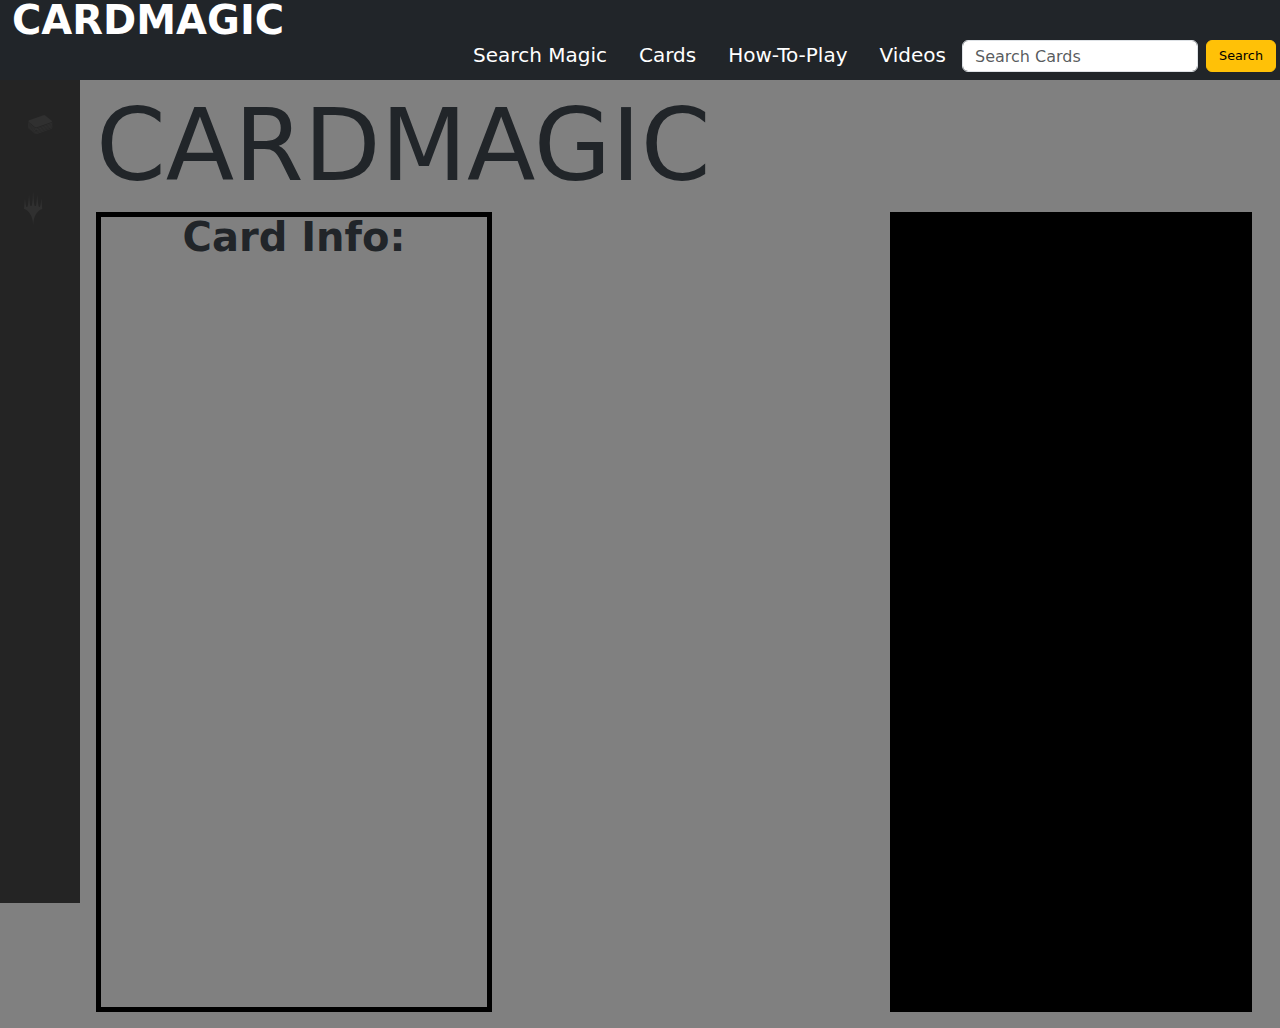
==== commit 53f61ae9: "final touches" ====
--- a/index.html
+++ b/index.html
@@ -87,6 +87,7 @@
 
     </nav>
     <main>
+        <p id="bgImage">CARDMAGIC</p>
         <section class="container-fluid">
             <article class="row">
                 <div class="col" id="cardContainer">
--- a/style.css
+++ b/style.css
@@ -1,6 +1,7 @@
 main {
     margin-left: 5rem;
     padding: 1rem;
+    z-index: 1;
 }
 
 body {
@@ -33,6 +34,10 @@
     color: rgb(206, 11, 11);
     width: 100%;
 
+}
+#bgImage{
+    font-size: 100px;
+    z-index: 2;
 }
 
 /* side nav bar  */
@@ -147,11 +152,11 @@
     width: 50vw;
 }
 
-a #title {
+div a #title:hover {
     color: rgb(206, 11, 11);
     transition: 600ms ease;
 }
-
+/* search grid */
 #searchGrid {
     background-color: black;
     border: .2rem solid black;
@@ -159,19 +164,19 @@
     overflow-y: scroll;
 
 }
-
+/* search grid scroll bar width */
 #searchGrid::-webkit-scrollbar {
     width: 0.15rem;
 }
-
+/* search gridscroll bar background color */
 #searchGrid::-webkit-scrollbar-track {
     background: black;
 }
-
+/* search grid scroll bar color gold */
 #searchGrid::-webkit-scrollbar-thumb {
     background: gold;
 }
-
+/* galley grid */
 #galleryGrid {
     background-color: black;
     border: .2rem solid black;
@@ -179,40 +184,43 @@
     overflow-y: scroll;
 
 }
-
+/* gallery scroll bar width */
 #galleryGrid::-webkit-scrollbar {
     width: 0.15rem;
 }
-
+/* gallery scroll bar background color */
 #galleryGrid::-webkit-scrollbar-track {
     background: black;
 }
-
+/* gallery scroll bar color gold */
 #galleryGrid::-webkit-scrollbar-thumb {
     background: gold;
 }
 
+/* card image */
 .cardImage {
     border-radius: 25px;
     background-color: black;
     margin-top: 20px;
 
 }
-
+/* card info section */
 #cardContainer {
     border: 5px solid black;
     font-size: 20px;
     font-weight: 900;
 
 }
-
+/* card image in left nav bar */
 ul img {
-    max-width: 5rem;   
+    max-width: 5rem;
+    border-radius: 5px;  
 }
 /* zoom image of card in nav bar */
 ul img:hover {
    transform: scale(4);
    z-index: 1;
+   border-radius: 5px;
 }
 
 @media only screen and (max-width:1107px) {
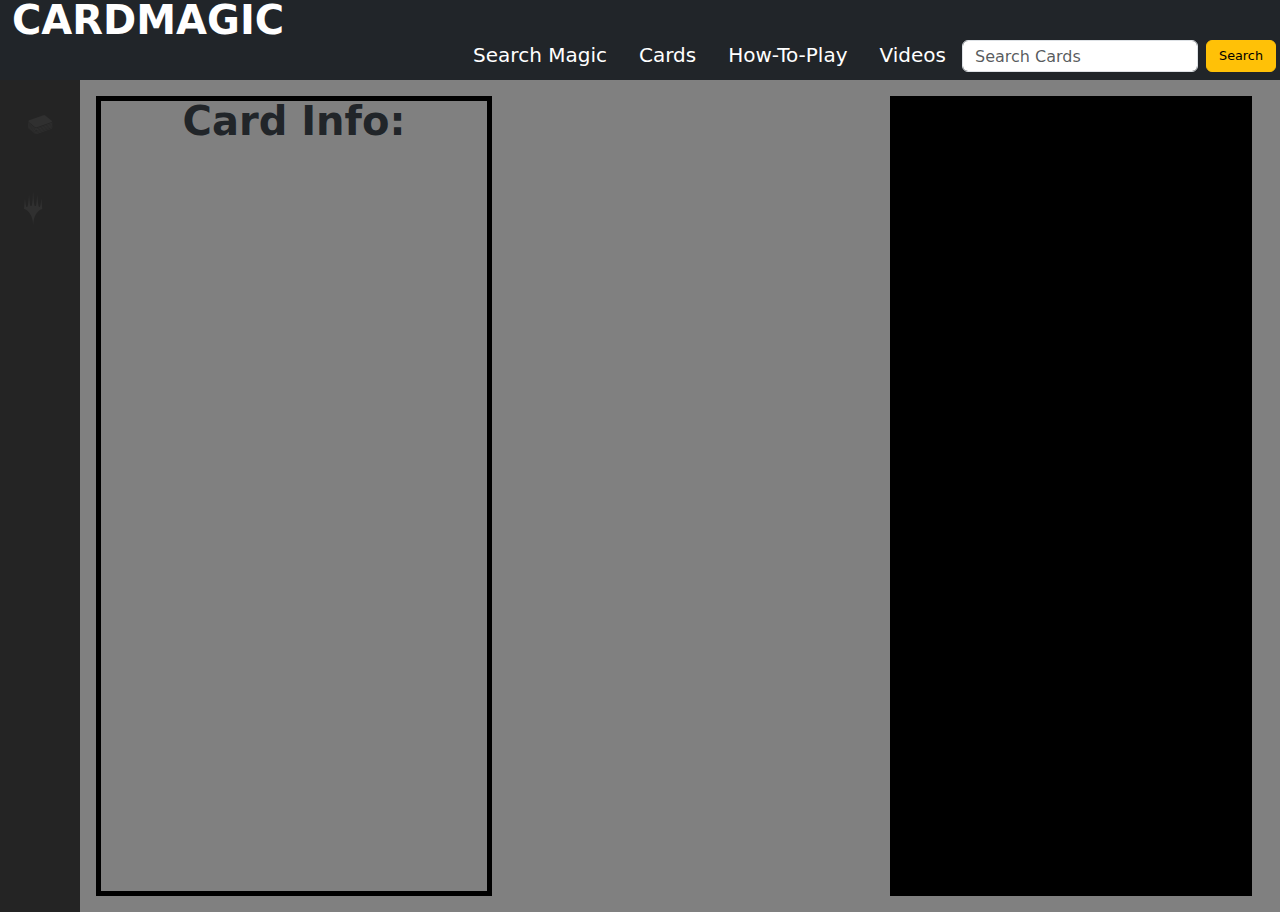
==== commit e92d20d3: "fix the nav sizing" ====
--- a/index.html
+++ b/index.html
@@ -87,7 +87,6 @@
 
     </nav>
     <main>
-        <p id="bgImage">CARDMAGIC</p>
         <section class="container-fluid">
             <article class="row">
                 <div class="col" id="cardContainer">
--- a/style.css
+++ b/style.css
@@ -6,6 +6,7 @@
 
 body {
     background-color: gray;
+    overflow-x: hidden;
 }
 
 /* scroll bar width for webpage*/
@@ -43,7 +44,7 @@
 /* side nav bar  */
 .navbar {
     width: 5rem;
-    height: 91.4vh;
+    height: 52rem;
     position: absolute;
     background-color: rgba(26, 26, 26, 0.906);
     transition: 200ms ease;
